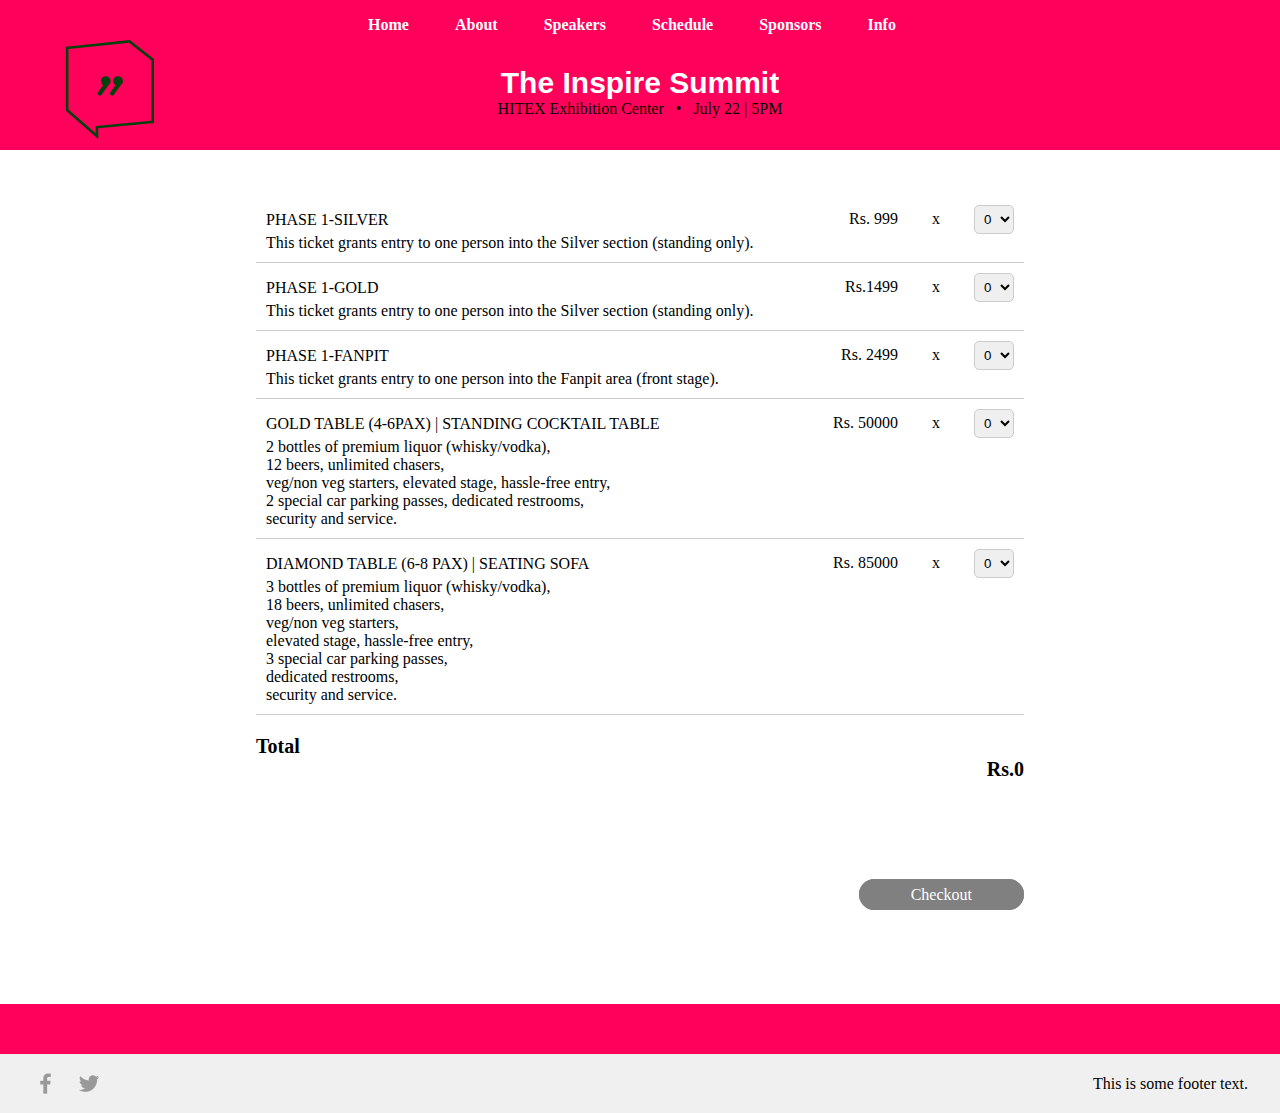
==== checkout-page.html @ 54078179 "chnages_done" ====
<!DOCTYPE html>
<html lang="en">
<head>
   <meta charset="UTF-8">
   <meta name="viewport" content="width=device-width, initial-scale=1.0">
   <title>Ticket Type</title>
   <link rel="stylesheet" href="style/checkout-page.css">
</head>
<body>
   <nav class="navbar">
      <img src="images/logo.svg" alt="Logo" class="logo">  
      <ul class="nav-menu">
         <li><a href="index.html">Home</a></li>
         <li><a href="#">About</a></li>
         <li><a href="#">Speakers</a></li>
         <li><a href="#">Schedule</a></li>
         <li><a href="#">Sponsors</a></li>
         <li><a href="#">Info</a></li>
      </ul>
      <div class="text-container">
         <p class="para-1">The Inspire Summit</p>
         <p>HITEX Exhibition Center &nbsp; • &nbsp; July 22 | 5PM</p>
      </div>
   </nav>

<section  >
   <div style="margin-top: 30px;">
      <div class="checkOut_conitainer">

         <div class="container-ticket silver">
            <div class="ticket-header">
               <div>  <h2>PHASE 1-SILVER</h2></div>
               <div>    <span class="price">Rs. 999</span>
                  <span class="multiplication">x</span>
                  <select name="tickets" class="number-of-tickets">
                     <option>0</option>
                     <option>1</option>
                     <option>2</option>
                     <option>3</option>
                     <option>4</option>
                     <option>5</option>
                  </select></div>
           
            </div>
            <p>This ticket grants entry to one person into the Silver section (standing only).</p>
         </div>
        
         <div class="container-ticket gold">
            <div class="ticket-header">
               <div>  <h2>PHASE 1-GOLD</h2></div>
               <div>    <span class="price">Rs.1499</span>
                  <span class="multiplication">x</span>
                  <select name="tickets" class="number-of-tickets">
                     <option>0</option>
                     <option>1</option>
                     <option>2</option>
                     <option>3</option>
                     <option>4</option>
                     <option>5</option>
                  </select></div>
           
            </div>
            <p>This ticket grants entry to one person into the Silver section (standing only).</p>
         </div>

         <div class="container-ticket gold">
            <div class="ticket-header">
               <div>  <h2>PHASE 1-FANPIT</h2></div>
               <div>    <span class="price">Rs. 2499</span>
                  <span class="multiplication">x</span>
                  <select name="tickets" class="number-of-tickets">
                     <option>0</option>
                     <option>1</option>
                     <option>2</option>
                     <option>3</option>
                     <option>4</option>
                     <option>5</option>
                  </select></div>
           
            </div>
            <p>This ticket grants entry to one person into the Fanpit area (front stage).</p>
         </div>

         <div class="container-ticket gold">
            <div class="ticket-header">
               <div>   <h2>GOLD TABLE (4-6PAX) | STANDING COCKTAIL TABLE</h2></div>
               <div>    <span class="price">Rs. 50000</span>
                  <span class="multiplication">x</span>
                  <select name="tickets" class="number-of-tickets">
                     <option>0</option>
                     <option>1</option>
                     <option>2</option>
                     <option>3</option>
                     <option>4</option>
                     <option>5</option>
                  </select></div>
           
            </div>
            <p>2 bottles of premium liquor (whisky/vodka), <br> 12 beers, unlimited chasers,<br> veg/non veg starters, elevated stage, hassle-free entry,<br> 2 special car parking passes, dedicated restrooms,<br> security and service.</p>
         </div>
      
        
         
        
         <div class="container-ticket diamond">
           
            <div class="ticket-header">
               <div>   <h2>DIAMOND TABLE (6-8 PAX) | SEATING SOFA</h2></div>
               <div>    <span class="price">Rs. 85000</span>
                  <span class="multiplication">x</span>
                  <select name="tickets" class="number-of-tickets">
                     <option>0</option>
                     <option>1</option>
                     <option>2</option>
                     <option>3</option>
                     <option>4</option>
                     <option>5</option>
                  </select></div>
           
            </div>
            <p>3 bottles of premium liquor (whisky/vodka),<br> 18 beers, unlimited chasers,<br> veg/non veg starters,<br> elevated stage, hassle-free entry,<br> 3 special car parking passes, <br>dedicated restrooms,<br> security and service.</p>
         </div>
         <div class="total">
            <span class="final-head">Total</span>   
            <span class="final-price check_final">Rs.0</span>  
         </div>
         <div class="checkout-btn check_new">
            <a id="checkoutBtn" href="./finalpage.html" class="disabled">Checkout</a>
         </div>
      </div> 
   </div>



 </div>
</section>



<div class="footer_card">
   <div class="red-bar"></div>
   <footer class="footer">
      <div class="logo-container">
         <img src="assets/logos/fb.png" alt="Logo 1">
         <img src="assets/logos/twitter.png" alt="Logo 2">
      </div>
      <p>This is some footer text.</p>
   </footer>
</div>



</body>
</html>
---- style/checkout-page.css ----
* {
	margin: 0;
	padding: 0;
	border: 0;
}

.wrapper {
	width: 100vw;
	height: 175vh;
	position: relative;
}

.header {
	width: 100vw;
	height: 35vh;
	background-color: 
	#FF005A;
	
}


.logo {
	position: absolute;
	top: 40px;
	left: 60px;
}

.header .logo img {
	width: 60px;
	height: 87px;
}





.navbar {
	display: flex;
	flex-direction: column;  background-color: #FF005A;
	padding: 1rem 2rem;
	align-items: center;  }
  
  .logo {
	width: 100px;  margin-bottom: 1rem;
  }
  
  .nav-menu {
	display: flex;
	list-style: none;
	margin: 0;
	padding: 0;
	justify-content: space-between;  margin-bottom: 1rem;
  }
  
  .nav-menu li {
	margin-right: 1rem;
  }
  
  .nav-menu a {
	text-decoration: none;
	color: white;
	font-weight: bold;
	padding: 15px;
  }
  
  .nav-menu a:hover {
	color: #000;
  }
  
  .text-container {
	
	padding: 1rem;
	text-align: center;
  }

  .para-1{
	color: white;
	font-family: "Khand", sans-serif;
	font-weight: 700;
	font-style: normal;
	font-size: 30px;
  }
  

.body {
	position: relative;
	margin-left: 13rem;
	width: 65vw;
	height: 100vh;
}

.ticket-container {
	display: flex;
	flex-direction: column;
	gap: 24px;
}

.container-ticket {
	border-bottom: 1px solid #ccc;
	padding: 10px;
}

.ticket-header {
	display: flex;
	align-items: center;
	justify-content: space-between;
	gap: 10px;
}

.ticket-header h2 {
	font-family: Inter;
	font-size: 16px;
	font-style: normal;
	font-weight: 400;
}

.ticket-container p {
	color: #333;
	font-family: Inter;
	font-size: 12px;
	font-style: normal;
	font-weight: 400;
	line-height: 19.6px;
}

.price {
	/* margin-left: 34rem; */
	margin-right: 30px;
	margin-top: .2rem;
}

.number-of-tickets {
	padding: 5px;
	border: 1px solid #ccc;
	border-radius: 5px;
	margin-left: 30px;
}

/* select {
	position: absolute;
	margin-left: 47rem;
	border: 1px solid #767676;
	background: #EFEFEF;
} */

.silver {
	padding-top: 25px;
}


.multiply {
	/* position: absolute; */
	color: #000;
	/* margin-left: 46rem; */
	font-family: Inter;
	font-size: 15px;
	font-style: normal;
	font-weight: 400;
}

.gold1 p {
	width: 19rem;
}

.gold1 h2 {
	white-space: nowrap;
}

.diamond p {
	/* width: 19rem; */
}

.fanpit .price {
	/* margin-left: 33.3rem; */
}

.gold1 .price {
	/* margin-left: 15.5rem; */
}

.diamond .price {
	/* margin-left: 19.7rem; */
}

.total span {
	color: #000;
	font-family: Inter;
	font-size: 20px;
	font-weight: 600;
	/* position: absolute; */
	/* margin-top: 1rem; */
}

.final-price {
	margin-left: 43rem;
	white-space: nowrap;
}

.checkout-btn a.disabled {
	position: absolute;
	margin-top: 4rem;
	margin-left: 41rem;
	padding: 5px 50px;
	text-align: center;
	text-decoration: none;
	border-radius: 100px;
	border: 2px solid grey;
	color: #ffffff;
	background-color: grey;
	cursor: not-allowed;
	pointer-events: none;
}

.checkout-btn a {
	background-color: #ffffff;
	position: absolute;
	margin-top: 4rem;
	margin-left: 41rem;
	padding: 5px 50px;
	text-align: center;
	text-decoration: none;
	border-radius: 100px;
	border: 2px solid #008000;
	color: #000000;
}





  
  .red-bar {
	background-color: #FF005A;
	height: 50px; 
	width: 100%; 
	margin-top: 100px;
  }
  
  .footer {
	background-color: #f0f0f0;
	padding: 1rem 2rem;
	display: flex;
	align-items: center; 
	justify-content: space-between; 
  }
  
  .logo-container {
	display: flex;
  }
  
  .logo-container img {
	margin-right: 1rem;
  }
  
  .footer p {
	margin: 0; 
  }
  


.checkOut_conitainer{
	margin: auto;
	width: 60%;

}

.total{
	margin-top: 20px;
}
.final-price.check_final
{
	float: right;
}
.checkout-btn.check_new
{
	text-align: right;
	padding-top: 8rem;
}
.checkout-btn.check_new a
{
	margin-left: 0px;
}
.checkout-btn.check_new a.disabled
{
	position: initial;
}
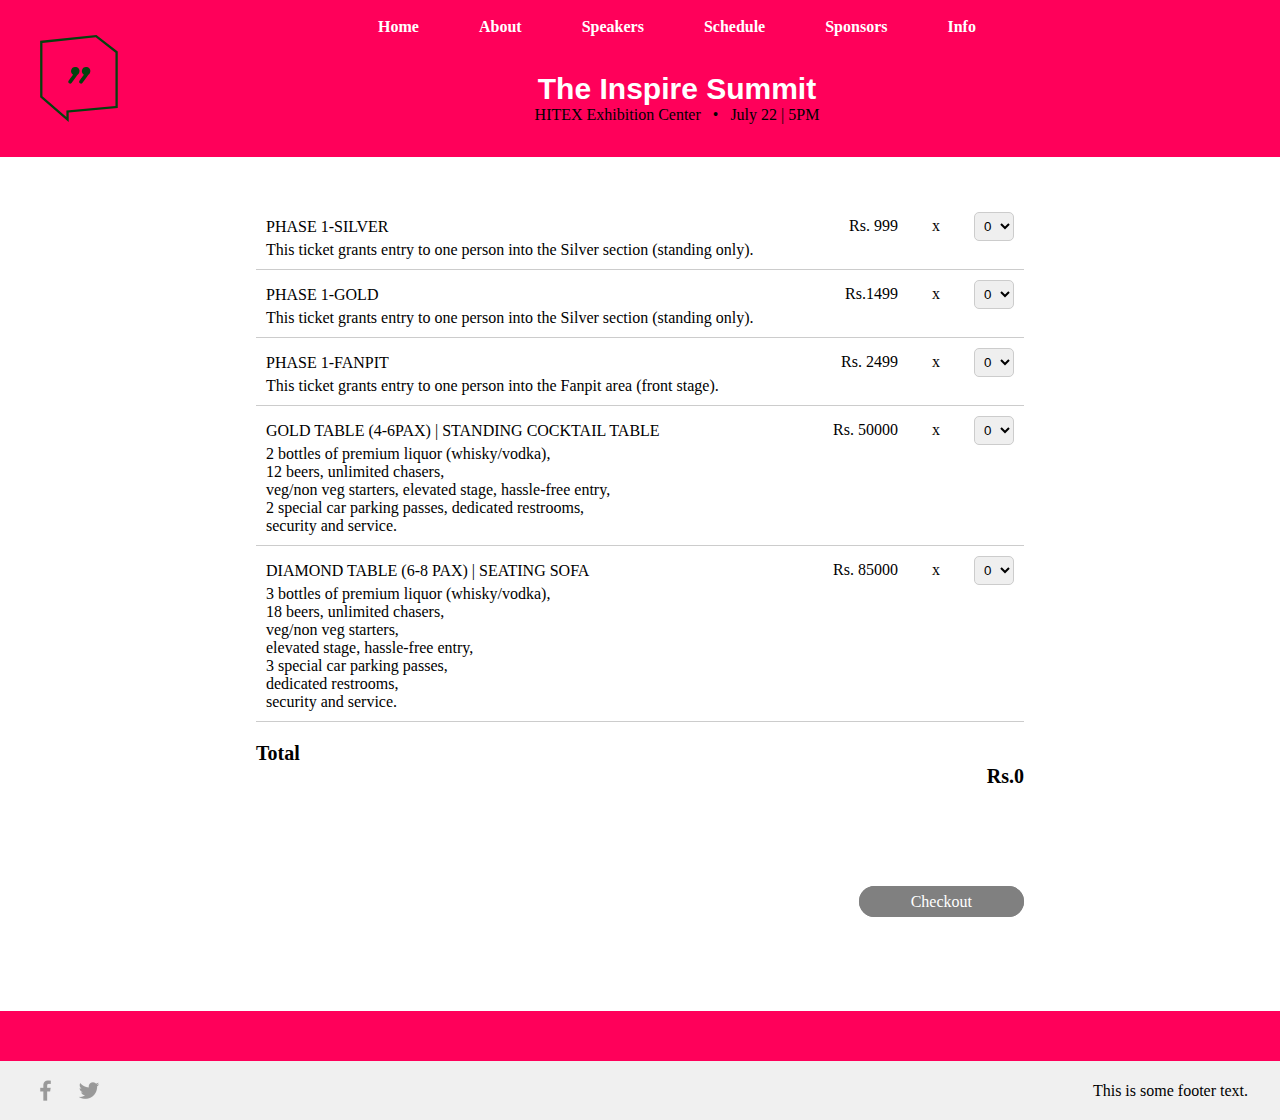
==== commit f8a4df5e: "new_changes" ====
--- a/checkout-page.html
+++ b/checkout-page.html
@@ -8,20 +8,29 @@
 </head>
 <body>
    <nav class="navbar">
-      <img src="images/logo.svg" alt="Logo" class="logo">  
-      <ul class="nav-menu">
-         <li><a href="index.html">Home</a></li>
-         <li><a href="#">About</a></li>
-         <li><a href="#">Speakers</a></li>
-         <li><a href="#">Schedule</a></li>
-         <li><a href="#">Sponsors</a></li>
-         <li><a href="#">Info</a></li>
-      </ul>
-      <div class="text-container">
-         <p class="para-1">The Inspire Summit</p>
-         <p>HITEX Exhibition Center &nbsp; • &nbsp; July 22 | 5PM</p>
+      <div class="logo-container">
+          <img src="images/logo.svg" alt="Logo" class="logo">  
       </div>
-   </nav>
+      <div class="content-container">
+          <div class="menu-text-container">
+              <ul class="nav-menu">
+                  <li><a href="index.html">Home</a></li>
+                  <li><a href="#">About</a></li>
+                  <li><a href="#">Speakers</a></li>
+                  <li><a href="#">Schedule</a></li>
+                  <li><a href="#">Sponsors</a></li>
+                  <li><a href="#">Info</a></li>
+              </ul>
+              <div class="text-container">
+                  <p class="inspire" >The Inspire Summit</p>
+                  <p>HITEX Exhibition Center &nbsp; • &nbsp; July 22 | 5PM</p>
+              </div>
+          </div>
+      </div>
+  </nav>
+  
+  
+  
 
 <section  >
    <div style="margin-top: 30px;">
@@ -32,13 +41,13 @@
                <div>  <h2>PHASE 1-SILVER</h2></div>
                <div>    <span class="price">Rs. 999</span>
                   <span class="multiplication">x</span>
-                  <select name="tickets" class="number-of-tickets">
-                     <option>0</option>
-                     <option>1</option>
-                     <option>2</option>
-                     <option>3</option>
-                     <option>4</option>
-                     <option>5</option>
+                  <select name="tickets" class="number-of-tickets" onchange="enableCheckoutButton()">
+                     <option value="0">0</option>
+                     <option value="1">1</option>
+                     <option value="2">2</option>
+                     <option value="3">3</option>
+                     <option value="4">4</option>
+                     <option value="5">5</option>
                   </select></div>
            
             </div>
@@ -50,13 +59,13 @@
                <div>  <h2>PHASE 1-GOLD</h2></div>
                <div>    <span class="price">Rs.1499</span>
                   <span class="multiplication">x</span>
-                  <select name="tickets" class="number-of-tickets">
-                     <option>0</option>
-                     <option>1</option>
-                     <option>2</option>
-                     <option>3</option>
-                     <option>4</option>
-                     <option>5</option>
+                  <select name="tickets" class="number-of-tickets" onchange="enableCheckoutButton()">
+                     <option value="0">0</option>
+                     <option value="1">1</option>
+                     <option value="2">2</option>
+                     <option value="3">3</option>
+                     <option value="4">4</option>
+                     <option value="5">5</option>
                   </select></div>
            
             </div>
@@ -68,13 +77,13 @@
                <div>  <h2>PHASE 1-FANPIT</h2></div>
                <div>    <span class="price">Rs. 2499</span>
                   <span class="multiplication">x</span>
-                  <select name="tickets" class="number-of-tickets">
-                     <option>0</option>
-                     <option>1</option>
-                     <option>2</option>
-                     <option>3</option>
-                     <option>4</option>
-                     <option>5</option>
+                  <select name="tickets" class="number-of-tickets" onchange="enableCheckoutButton()">
+                     <option value="0">0</option>
+                     <option value="1">1</option>
+                     <option value="2">2</option>
+                     <option value="3">3</option>
+                     <option value="4">4</option>
+                     <option value="5">5</option>
                   </select></div>
            
             </div>
@@ -86,13 +95,13 @@
                <div>   <h2>GOLD TABLE (4-6PAX) | STANDING COCKTAIL TABLE</h2></div>
                <div>    <span class="price">Rs. 50000</span>
                   <span class="multiplication">x</span>
-                  <select name="tickets" class="number-of-tickets">
-                     <option>0</option>
-                     <option>1</option>
-                     <option>2</option>
-                     <option>3</option>
-                     <option>4</option>
-                     <option>5</option>
+                  <select name="tickets" class="number-of-tickets" onchange="enableCheckoutButton()">
+                     <option value="0">0</option>
+                     <option value="1">1</option>
+                     <option value="2">2</option>
+                     <option value="3">3</option>
+                     <option value="4">4</option>
+                     <option value="5">5</option>
                   </select></div>
            
             </div>
@@ -108,13 +117,13 @@
                <div>   <h2>DIAMOND TABLE (6-8 PAX) | SEATING SOFA</h2></div>
                <div>    <span class="price">Rs. 85000</span>
                   <span class="multiplication">x</span>
-                  <select name="tickets" class="number-of-tickets">
-                     <option>0</option>
-                     <option>1</option>
-                     <option>2</option>
-                     <option>3</option>
-                     <option>4</option>
-                     <option>5</option>
+                  <select name="tickets" class="number-of-tickets" onchange="enableCheckoutButton()">
+                     <option value="0">0</option>
+                     <option value="1">1</option>
+                     <option value="2">2</option>
+                     <option value="3">3</option>
+                     <option value="4">4</option>
+                     <option value="5">5</option>
                   </select></div>
            
             </div>
@@ -125,7 +134,7 @@
             <span class="final-price check_final">Rs.0</span>  
          </div>
          <div class="checkout-btn check_new">
-            <a id="checkoutBtn" href="./finalpage.html" class="disabled">Checkout</a>
+            <a id="checkoutBtn" onclick="checkout()" class="disabled">Checkout</a>
          </div>
       </div> 
    </div>
@@ -135,7 +144,23 @@
  </div>
 </section>
 
+<script>
+   function enableCheckoutButton() {
+      var checkoutBtn = document.getElementById('checkoutBtn');
+      var selects = document.getElementsByClassName('number-of-tickets');
+      var totalTickets = 0;
+      for (var i = 0; i < selects.length; i++) {
+         totalTickets += parseInt(selects[i].value);
+      }
+      if (totalTickets > 0) {
+         checkoutBtn.classList.remove('disabled');
+         checkoutBtn.classList.remove('disabled1');
 
+      } else {
+         checkoutBtn.classList.add('disabled');
+      }
+   }
+</script>
 
 <div class="footer_card">
    <div class="red-bar"></div>
@@ -148,7 +173,5 @@
    </footer>
 </div>
 
-
-
 </body>
 </html>
--- a/style/checkout-page.css
+++ b/style/checkout-page.css
@@ -7,7 +7,7 @@
 .wrapper {
 	width: 100vw;
 	height: 175vh;
-	position: relative;
+	/* position: relative; */
 }
 
 .header {
@@ -20,7 +20,7 @@
 
 
 .logo {
-	position: absolute;
+	/* position: absolute; */
 	top: 40px;
 	left: 60px;
 }
@@ -34,38 +34,7 @@
 
 
 
-.navbar {
-	display: flex;
-	flex-direction: column;  background-color: #FF005A;
-	padding: 1rem 2rem;
-	align-items: center;  }
-  
-  .logo {
-	width: 100px;  margin-bottom: 1rem;
-  }
-  
-  .nav-menu {
-	display: flex;
-	list-style: none;
-	margin: 0;
-	padding: 0;
-	justify-content: space-between;  margin-bottom: 1rem;
-  }
-  
-  .nav-menu li {
-	margin-right: 1rem;
-  }
-  
-  .nav-menu a {
-	text-decoration: none;
-	color: white;
-	font-weight: bold;
-	padding: 15px;
-  }
-  
-  .nav-menu a:hover {
-	color: #000;
-  }
+
   
   .text-container {
 	
@@ -83,7 +52,7 @@
   
 
 .body {
-	position: relative;
+	/* position: relative; */
 	margin-left: 13rem;
 	width: 65vw;
 	height: 100vh;
@@ -211,6 +180,8 @@
 	pointer-events: none;
 }
 
+
+
 .checkout-btn a {
 	background-color: #ffffff;
 	position: absolute;
@@ -278,9 +249,69 @@
 }
 .checkout-btn.check_new a
 {
-	margin-left: 0px;
+	margin-top: -40px;
+    margin-left: -70px;
 }
 .checkout-btn.check_new a.disabled
 {
 	position: initial;
-}+}
+
+.navbar {
+    display: flex;
+    align-items: center;
+    padding: 10px; 
+	background-color:#FF005A;
+}
+
+.logo-container {
+    margin-right: auto; 
+}
+
+.logo {
+    max-width: 100%;
+	padding: 25px;
+}
+
+.content-container {
+    flex: 1;
+    display: flex;
+    justify-content: center;
+}
+
+.menu-text-container {
+	margin-right: 80px;
+    display: flex;
+    flex-direction: column;
+    align-items: center; /* Center items vertically */
+}
+
+.nav-menu {
+    list-style: none;
+    padding: 0;
+    display: flex;
+}
+
+.nav-menu li {
+    margin: 0 30px;
+}
+
+.nav-menu li a {
+    text-decoration: none;
+    color: #ffffff;
+	font-weight: bold;
+}
+
+.text-container {
+    text-align: center;
+    margin-top: 20px; /* Add margin to separate from list items */
+}
+
+.inspire{
+	color: white;
+    font-family: "Khand", sans-serif;
+    font-weight: 700;
+    font-style: normal;
+    font-size: 30px;
+}
+
